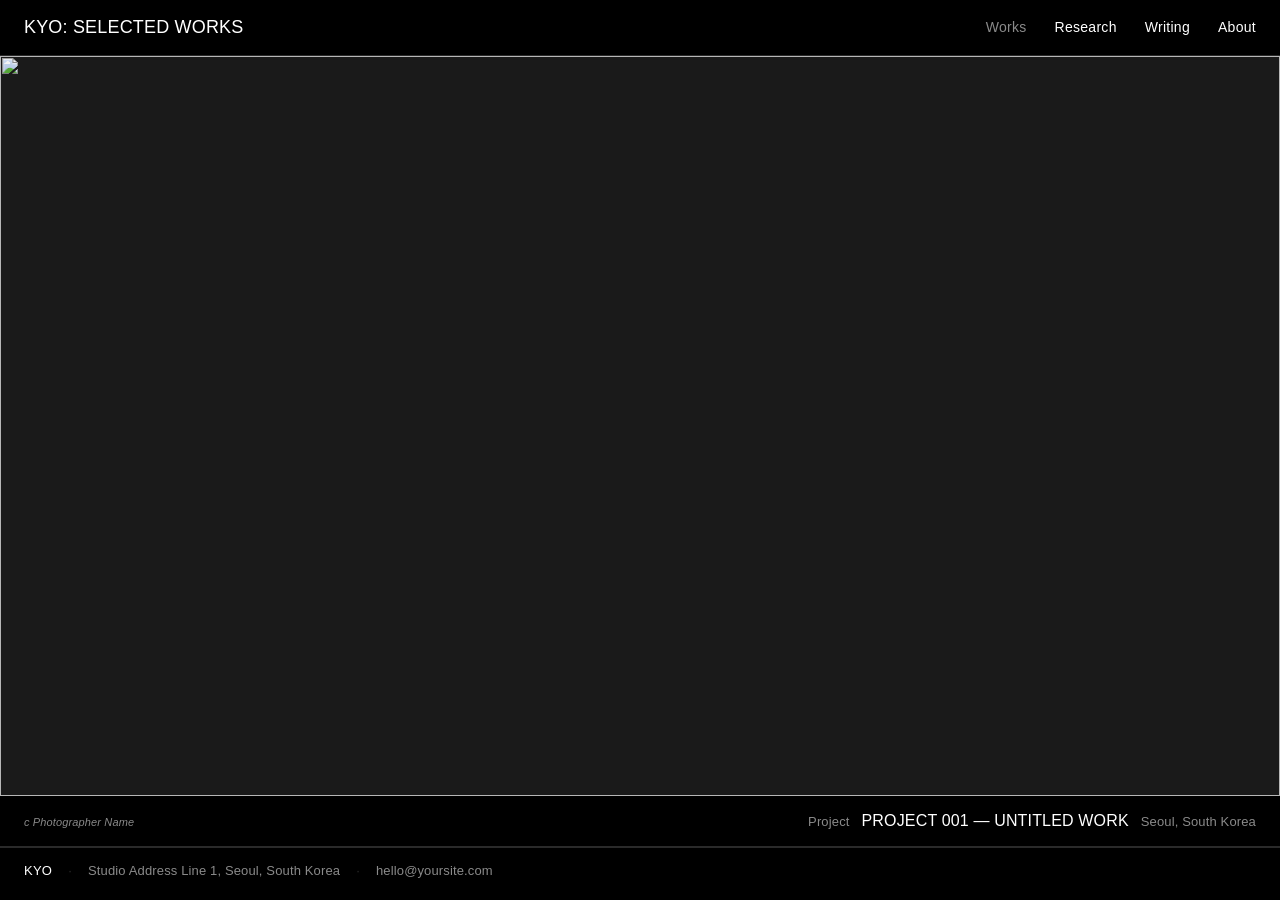
==== index.html @ 1ea9e2e6 "Initial commit: KYO portfolio static site" ====
<!DOCTYPE html>
<html lang="ko">
<head>
<meta charset="UTF-8" />
<meta name="viewport" content="width=device-width, initial-scale=1.0" />
<title>KYO: Selected Works</title>
<link rel="stylesheet" href="styles.css" />
</head>
<body>

<!-- ============ HEADER ============ -->
<header class="site-header">
  <a class="logo" data-page="works">
    <span class="full">KYO: Selected Works</span>
    <span class="short">KYO</span>
  </a>
  <nav class="site-nav">
    <a data-page="works">Works</a>
    <a data-page="research">Research</a>
    <a data-page="writing">Writing</a>
    <a data-page="about">About</a>
  </nav>
</header>

<!-- ============ MAIN ============ -->
<main>

  <!-- ====== PAGE: WORKS (home) ====== -->
  <div class="page visible" id="page-works">
    <section class="featured">
      <a data-page="post">
        <div class="featured-media">
          <img src="https://picsum.photos/seed/featured1/1600/900" alt="" />
        </div>
        <div class="meta-line">
          <span class="credit">c Photographer Name</span>
          <span class="tag">Project</span>
          <span class="title">Project 001 — Untitled Work</span>
          <span class="sub">Seoul, South Korea</span>
        </div>
      </a>
    </section>
  </div>

  <!-- ====== PAGE: POST DETAIL ====== -->
  <div class="page" id="page-post">
    <div class="post-back">
      <a data-page="works">← Back to Works</a>
    </div>

    <section class="post-hero">
      <div class="post-hero-media">
        <img src="https://picsum.photos/seed/featured1/1600/900" alt="" />
      </div>
    </section>

    <header class="post-header">
      <div class="post-tag">Project · 001</div>
      <h1 class="post-title">Project 001 — Untitled Work</h1>
      <div class="post-meta">
        <span>Location <strong>Seoul, South Korea</strong></span>
        <span>Year <strong>2026</strong></span>
        <span>Type <strong>Project</strong></span>
      </div>
    </header>

    <article class="post-body">
      <p>여기에 프로젝트 소개 본문을 적어주세요. 작업의 맥락, 의도, 진행 과정에 대한 짧은 글을 쓰면 자연스러워요.</p>
      <p>본문은 충분히 길게 써도 좋고, 한두 문단으로 짧게 끝내도 괜찮아요. 절제된 톤을 유지하려면 묘사보다는 사실 위주로 적는 편이 좋습니다.</p>
      <h2>Background</h2>
      <p>프로젝트의 배경, 클라이언트, 기간 등을 적을 수 있는 섹션이에요.</p>
      <h2>Approach</h2>
      <p>접근 방식이나 디자인 결정, 사용한 재료/도구 등을 설명할 수 있어요.</p>
    </article>

    <section class="post-gallery">
      <img src="https://picsum.photos/seed/g1/800/1000" alt="" />
      <img src="https://picsum.photos/seed/g2/800/1000" alt="" />
    </section>
  </div>

  <!-- ====== PAGE: RESEARCH ====== -->
  <div class="page" id="page-research">
    <section class="page-header">
      <h1>Research</h1>
      <div class="sub">Ongoing inquiries and reference material.</div>
    </section>
    <section class="research-list">
      <div class="research-item">
        <div class="ref">R / 01</div>
        <h3>Research Topic One</h3>
        <p>연구 주제에 대한 간단한 설명. 진행 상황이나 관심사를 한두 줄로 적어주세요.</p>
        <div class="status">In progress · 2026</div>
      </div>
      <div class="research-item">
        <div class="ref">R / 02</div>
        <h3>Research Topic Two</h3>
        <p>두 번째 연구 주제 설명. 자료 모음, 글, 참고 링크 등을 정리할 수 있어요.</p>
        <div class="status">In progress · 2026</div>
      </div>
      <div class="research-item">
        <div class="ref">R / 03</div>
        <h3>Research Topic Three</h3>
        <p>세 번째 주제. 과거에 끝난 리서치라면 상태를 'Archived'로 표시해도 됩니다.</p>
        <div class="status">Archived · 2025</div>
      </div>
      <div class="research-item">
        <div class="ref">R / 04</div>
        <h3>Research Topic Four</h3>
        <p>네 번째 주제 자리.</p>
        <div class="status">Ongoing</div>
      </div>
    </section>
  </div>

  <!-- ====== PAGE: WRITING ====== -->
  <div class="page" id="page-writing">
    <section class="page-header">
      <h1>Writing</h1>
      <div class="sub">Essays, notes, and short pieces.</div>
    </section>
    <section class="writing-list">
      <div class="writing-item">
        <span class="date">2026 · 05</span>
        <div>
          <div class="w-title">On the Practice of Looking</div>
          <div class="excerpt">관찰이라는 행위에 대한 짧은 메모.</div>
        </div>
        <span class="read">Read →</span>
      </div>
      <div class="writing-item">
        <span class="date">2026 · 02</span>
        <div>
          <div class="w-title">Notes on Material</div>
          <div class="excerpt">재료를 다루는 방식에 대해 생각한 것들.</div>
        </div>
        <span class="read">Read →</span>
      </div>
      <div class="writing-item">
        <span class="date">2025 · 11</span>
        <div>
          <div class="w-title">A Conversation, Edited</div>
          <div class="excerpt">친구와 나눈 대화에서 옮겨 적은 부분.</div>
        </div>
        <span class="read">Read →</span>
      </div>
      <div class="writing-item">
        <span class="date">2025 · 07</span>
        <div>
          <div class="w-title">Slow Things</div>
          <div class="excerpt">시간이 오래 걸리는 일의 가치.</div>
        </div>
        <span class="read">Read →</span>
      </div>
    </section>
  </div>

  <!-- ====== PAGE: ABOUT ====== -->
  <div class="page" id="page-about">
    <div class="about-content">
      <h1>About</h1>
      <p>여기에 본인 소개를 적어주세요. 어떤 작업을 하는지, 어디를 기반으로 활동하는지, 관심사가 무엇인지 자유롭게 쓰면 돼요.</p>
      <p>간결하게 한두 문단으로 끝내도 좋고, 이력이나 전시 경력을 나열하는 방식도 괜찮아요.</p>
      <div class="contact-line">
        Seoul, South Korea<br />
        <a href="mailto:hello@yoursite.com">hello@yoursite.com</a>
      </div>
    </div>
  </div>

</main>

<!-- ============ FOOTER ============ -->
<footer>
  <div class="footer-row">
    <span class="footer-name">KYO</span>
    <span class="footer-sep">·</span>
    <span>Studio Address Line 1, Seoul, South Korea</span>
    <span class="footer-sep">·</span>
    <a href="mailto:hello@yoursite.com">hello@yoursite.com</a>
  </div>
</footer>

<!-- ============ ROUTING ============ -->
<script>
  function navigate(pageId) {
    document.querySelectorAll('.page').forEach(p => p.classList.remove('visible'));
    const target = document.getElementById('page-' + pageId);
    if (target) target.classList.add('visible');
    document.querySelectorAll('.site-nav a').forEach(a => {
      a.classList.toggle('active', a.dataset.page === pageId);
    });
    window.scrollTo(0, 0);
  }

  document.querySelectorAll('[data-page]').forEach(el => {
    el.addEventListener('click', (e) => {
      e.preventDefault();
      navigate(el.dataset.page);
    });
  });

  navigate('works');
</script>

</body>
</html>
---- styles.css ----
/* ============ FONTS (embedded) ============ */
  @font-face {
    font-family: 'Helvetica Compressed';
    font-style: normal;
    font-weight: 400;
    src: url(fonts/HelveticaCompressed.ttf) format('truetype');
  }
  @font-face {
    font-family: 'Helvetica Condensed';
    font-style: normal;
    font-weight: 400;
    src: url(fonts/HelveticaCondensed.ttf) format('truetype');
  }

  /* ============ RESET ============ */
  *, *::before, *::after { box-sizing: border-box; margin: 0; padding: 0; }
  html { -webkit-font-smoothing: antialiased; -moz-osx-font-smoothing: grayscale; scroll-behavior: smooth; }
  img { display: block; max-width: 100%; height: auto; }
  a { color: inherit; text-decoration: none; }
  ul { list-style: none; }

  /* ============ ROOT (BLACK THEME) ============ */
  :root {
    --bg: #000000;
    --fg: #ffffff;
    --muted: #8a8a8a;
    --hairline: #2a2a2a;
    --hover-bg: #161616;
    --font-body: 'Helvetica Condensed', -apple-system, BlinkMacSystemFont, Arial, sans-serif;
    --font-display: 'Helvetica Compressed', 'Helvetica Condensed', Impact, sans-serif;
    --header-h: 56px;
  }

  body {
    background: var(--bg);
    color: var(--fg);
    font-family: var(--font-body);
    font-size: 14px;
    line-height: 1.4;
    font-weight: 400;
    letter-spacing: 0.01em;
  }

  /* ============ HEADER ============ */
  .site-header {
    position: fixed;
    top: 0; left: 0; right: 0;
    height: var(--header-h);
    background: var(--bg);
    border-bottom: 1px solid var(--hairline);
    z-index: 100;
    display: flex;
    align-items: center;
    justify-content: space-between;
    padding: 0 24px;
  }

  .logo {
    font-family: var(--font-display);
    font-size: 18px;
    font-weight: 400;
    letter-spacing: 0.01em;
    cursor: pointer;
    text-transform: uppercase;
  }
  .logo .short { display: none; }

  .site-nav {
    display: flex;
    gap: 28px;
    font-size: 14px;
    letter-spacing: 0.02em;
  }
  .site-nav a {
    padding: 6px 0;
    transition: color 0.15s ease;
    cursor: pointer;
  }
  .site-nav a:hover { color: var(--muted); }
  .site-nav a.active { color: var(--muted); }

  /* ============ PAGES ============ */
  main { padding-top: var(--header-h); }

  .page { display: none; }
  .page.visible { display: block; }

  /* ---------- WORKS (home) — no scroll, fit in viewport ---------- */
  .featured {
    border-bottom: 1px solid var(--hairline);
  }
  .featured a { display: block; cursor: pointer; }
  .featured-media {
    width: 100%;
    /* viewport - header(56) - caption(~44) - footer(~46) ≈ 146px buffer */
    height: calc(100vh - 160px);
    background: #1a1a1a;
    overflow: hidden;
  }
  .featured-media img {
    width: 100%; height: 100%; object-fit: cover;
    transition: transform 0.6s ease;
    opacity: 0.95;
  }
  .featured a:hover .featured-media img { transform: scale(1.02); opacity: 1; }
  .featured .meta-line { padding: 14px 24px; }

  .meta-line {
    display: flex;
    align-items: baseline;
    gap: 12px;
    font-size: 13px;
    flex-wrap: wrap;
  }
  .meta-line .tag { color: var(--muted); }
  .meta-line .title {
    font-family: var(--font-display);
    font-size: 16px;
    letter-spacing: 0.01em;
    text-transform: uppercase;
  }
  .meta-line .sub { color: var(--muted); }
  .meta-line .credit {
    color: var(--muted);
    font-size: 11px;
    font-style: italic;
    margin-right: auto;
  }

  /* ---------- POST DETAIL ---------- */
  .post-back {
    padding: 20px 24px 0;
    font-size: 13px;
    color: var(--muted);
  }
  .post-back a { cursor: pointer; display: inline-flex; align-items: center; gap: 6px; }
  .post-back a:hover { color: var(--fg); }

  .post-hero { padding: 20px 24px 0; }
  .post-hero-media {
    width: 100%;
    aspect-ratio: 16 / 9;
    background: #1a1a1a;
    overflow: hidden;
  }
  .post-hero-media img { width: 100%; height: 100%; object-fit: cover; }

  .post-header {
    padding: 40px 24px 24px;
    max-width: 880px;
    border-bottom: 1px solid var(--hairline);
  }
  .post-tag {
    font-family: var(--font-display);
    font-size: 12px;
    color: var(--muted);
    letter-spacing: 0.1em;
    text-transform: uppercase;
    margin-bottom: 16px;
  }
  .post-title {
    font-family: var(--font-display);
    font-size: 48px;
    font-weight: 400;
    line-height: 1.05;
    letter-spacing: 0.005em;
    text-transform: uppercase;
    margin-bottom: 24px;
  }
  .post-meta {
    display: flex;
    gap: 24px;
    font-size: 13px;
    color: var(--muted);
    flex-wrap: wrap;
  }
  .post-meta span strong {
    color: var(--fg);
    font-weight: 400;
    margin-left: 6px;
  }

  .post-body {
    padding: 40px 24px 80px;
    max-width: 680px;
    font-size: 16px;
    line-height: 1.7;
  }
  .post-body p { margin-bottom: 1.2em; }
  .post-body p:first-of-type { font-size: 18px; }
  .post-body h2 {
    font-family: var(--font-display);
    font-size: 24px;
    font-weight: 400;
    margin: 2em 0 0.8em;
    letter-spacing: 0.01em;
    text-transform: uppercase;
  }

  .post-gallery {
    display: grid;
    grid-template-columns: 1fr 1fr;
    gap: 1px;
    background: var(--hairline);
    margin-bottom: 60px;
  }
  .post-gallery img {
    width: 100%;
    aspect-ratio: 4 / 5;
    object-fit: cover;
    background: #1a1a1a;
  }

  /* ---------- RESEARCH ---------- */
  .page-header {
    padding: 48px 24px 32px;
    border-bottom: 1px solid var(--hairline);
  }
  .page-header h1 {
    font-family: var(--font-display);
    font-size: 44px;
    font-weight: 400;
    letter-spacing: 0.01em;
    text-transform: uppercase;
  }
  .page-header .sub { color: var(--muted); margin-top: 8px; font-size: 14px; }

  .research-list {
    display: grid;
    grid-template-columns: 1fr 1fr;
  }
  .research-item {
    padding: 24px;
    border-bottom: 1px solid var(--hairline);
    border-right: 1px solid var(--hairline);
    transition: background 0.15s ease;
  }
  .research-item:nth-child(2n) { border-right: none; }
  .research-item:hover { background: var(--hover-bg); }
  .research-item .ref {
    font-family: var(--font-display);
    font-size: 12px;
    color: var(--muted);
    letter-spacing: 0.1em;
    text-transform: uppercase;
    margin-bottom: 10px;
  }
  .research-item h3 {
    font-family: var(--font-display);
    font-size: 22px;
    font-weight: 400;
    margin-bottom: 10px;
    letter-spacing: 0.01em;
    text-transform: uppercase;
  }
  .research-item p { color: var(--muted); font-size: 13px; line-height: 1.55; }
  .research-item .status { margin-top: 14px; font-size: 12px; color: var(--muted); }

  /* ---------- WRITING ---------- */
  .writing-list { padding: 0; }
  .writing-item {
    display: grid;
    grid-template-columns: 100px 1fr auto;
    gap: 24px;
    padding: 20px 24px;
    border-bottom: 1px solid var(--hairline);
    transition: background 0.15s ease;
    align-items: baseline;
    cursor: pointer;
  }
  .writing-item:hover { background: var(--hover-bg); }
  .writing-item .date { color: var(--muted); font-size: 13px; font-variant-numeric: tabular-nums; }
  .writing-item .w-title {
    font-family: var(--font-display);
    font-size: 20px;
    letter-spacing: 0.01em;
    text-transform: uppercase;
  }
  .writing-item .excerpt { color: var(--muted); font-size: 13px; margin-top: 4px; }
  .writing-item .read { color: var(--muted); font-size: 13px; }

  /* ---------- ABOUT ---------- */
  .about-content {
    padding: 48px 24px 80px;
    max-width: 680px;
  }
  .about-content h1 {
    font-family: var(--font-display);
    font-size: 44px;
    font-weight: 400;
    letter-spacing: 0.01em;
    text-transform: uppercase;
    margin-bottom: 32px;
  }
  .about-content p {
    font-size: 16px;
    line-height: 1.7;
    margin-bottom: 1.2em;
  }
  .about-content .contact-line {
    margin-top: 40px;
    padding-top: 24px;
    border-top: 1px solid var(--hairline);
    font-size: 14px;
    color: var(--muted);
    line-height: 1.8;
  }
  .about-content .contact-line a { color: var(--fg); }
  .about-content .contact-line a:hover { color: var(--muted); }

  /* ============ FOOTER ============ */
  footer {
    padding: 14px 24px;
    border-top: 1px solid var(--hairline);
    font-size: 13px;
    color: var(--muted);
  }
  .footer-row {
    display: flex;
    gap: 16px;
    flex-wrap: wrap;
    align-items: center;
  }
  .footer-name {
    color: var(--fg);
    font-family: var(--font-display);
    letter-spacing: 0.02em;
    text-transform: uppercase;
  }
  .footer-sep { color: var(--hairline); }
  footer a:hover { color: var(--fg); }

  /* ============ RESPONSIVE ============ */
  @media (max-width: 540px) {
    .site-header { padding: 0 16px; }
    .logo .full { display: none; }
    .logo .short { display: inline; }
    .site-nav { gap: 16px; font-size: 13px; }
    .featured .meta-line, footer { padding-left: 16px; padding-right: 16px; }
    .post-back, .post-hero, .post-header, .post-body { padding-left: 16px; padding-right: 16px; }
    .post-title { font-size: 32px; }
    .post-body { font-size: 15px; }
    .post-gallery { grid-template-columns: 1fr; }
    .page-header, .research-item { padding-left: 16px; padding-right: 16px; }
    .research-list { grid-template-columns: 1fr; }
    .research-item { border-right: none; }
    .page-header h1 { font-size: 32px; }
    .writing-item { grid-template-columns: 90px 1fr; padding-left: 16px; padding-right: 16px; }
    .writing-item .read { display: none; }
    .about-content { padding-left: 16px; padding-right: 16px; }
    .about-content h1 { font-size: 32px; }
    .footer-row { gap: 10px; }
    .featured-media { height: calc(100vh - 180px); }
  }
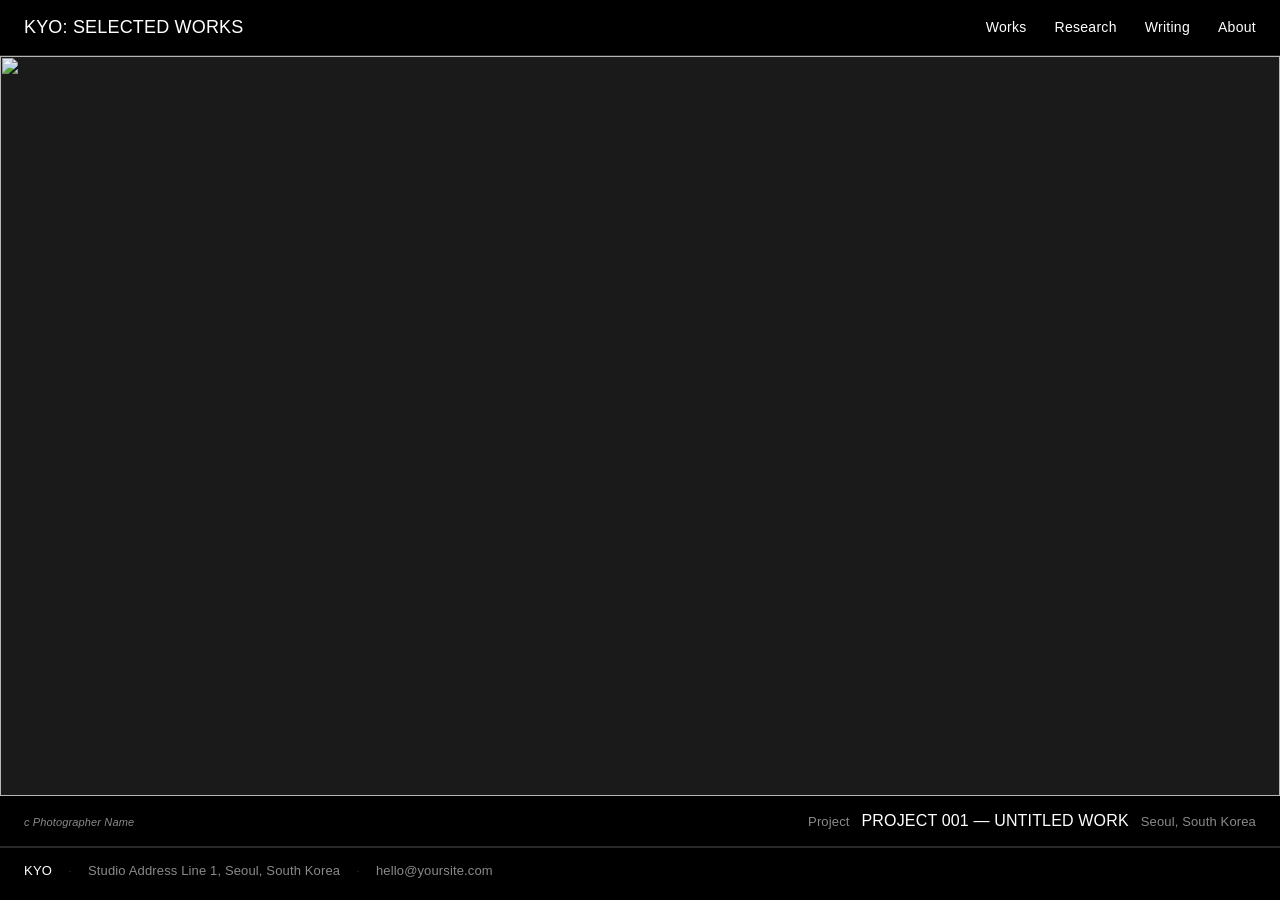
==== commit ceef0714: "Restructure to multi-page: works grid, project detail pages - index.html: featured thumbnail links t" ====
--- a/index.html
+++ b/index.html
@@ -10,12 +10,12 @@
 
 <!-- ============ HEADER ============ -->
 <header class="site-header">
-  <a class="logo" data-page="works">
+  <a class="logo" href="index.html">
     <span class="full">KYO: Selected Works</span>
     <span class="short">KYO</span>
   </a>
   <nav class="site-nav">
-    <a data-page="works">Works</a>
+    <a href="works.html">Works</a>
     <a data-page="research">Research</a>
     <a data-page="writing">Writing</a>
     <a data-page="about">About</a>
@@ -25,12 +25,12 @@
 <!-- ============ MAIN ============ -->
 <main>
 
-  <!-- ====== PAGE: WORKS (home) ====== -->
+  <!-- ====== PAGE: WORKS (home featured) ====== -->
   <div class="page visible" id="page-works">
     <section class="featured">
-      <a data-page="post">
+      <a href="projects/project-001.html">
         <div class="featured-media">
-          <img src="https://picsum.photos/seed/featured1/1600/900" alt="" />
+          <img src="images/메인샷_upscale01.png" alt="" />
         </div>
         <div class="meta-line">
           <span class="credit">c Photographer Name</span>
@@ -39,43 +39,6 @@
           <span class="sub">Seoul, South Korea</span>
         </div>
       </a>
-    </section>
-  </div>
-
-  <!-- ====== PAGE: POST DETAIL ====== -->
-  <div class="page" id="page-post">
-    <div class="post-back">
-      <a data-page="works">← Back to Works</a>
-    </div>
-
-    <section class="post-hero">
-      <div class="post-hero-media">
-        <img src="https://picsum.photos/seed/featured1/1600/900" alt="" />
-      </div>
-    </section>
-
-    <header class="post-header">
-      <div class="post-tag">Project · 001</div>
-      <h1 class="post-title">Project 001 — Untitled Work</h1>
-      <div class="post-meta">
-        <span>Location <strong>Seoul, South Korea</strong></span>
-        <span>Year <strong>2026</strong></span>
-        <span>Type <strong>Project</strong></span>
-      </div>
-    </header>
-
-    <article class="post-body">
-      <p>여기에 프로젝트 소개 본문을 적어주세요. 작업의 맥락, 의도, 진행 과정에 대한 짧은 글을 쓰면 자연스러워요.</p>
-      <p>본문은 충분히 길게 써도 좋고, 한두 문단으로 짧게 끝내도 괜찮아요. 절제된 톤을 유지하려면 묘사보다는 사실 위주로 적는 편이 좋습니다.</p>
-      <h2>Background</h2>
-      <p>프로젝트의 배경, 클라이언트, 기간 등을 적을 수 있는 섹션이에요.</p>
-      <h2>Approach</h2>
-      <p>접근 방식이나 디자인 결정, 사용한 재료/도구 등을 설명할 수 있어요.</p>
-    </article>
-
-    <section class="post-gallery">
-      <img src="https://picsum.photos/seed/g1/800/1000" alt="" />
-      <img src="https://picsum.photos/seed/g2/800/1000" alt="" />
     </section>
   </div>
 
@@ -187,7 +150,7 @@
     document.querySelectorAll('.page').forEach(p => p.classList.remove('visible'));
     const target = document.getElementById('page-' + pageId);
     if (target) target.classList.add('visible');
-    document.querySelectorAll('.site-nav a').forEach(a => {
+    document.querySelectorAll('.site-nav a[data-page]').forEach(a => {
       a.classList.toggle('active', a.dataset.page === pageId);
     });
     window.scrollTo(0, 0);
@@ -199,8 +162,6 @@
       navigate(el.dataset.page);
     });
   });
-
-  navigate('works');
 </script>
 
 </body>
--- a/styles.css
+++ b/styles.css
@@ -351,4 +351,47 @@
     .about-content h1 { font-size: 32px; }
     .footer-row { gap: 10px; }
     .featured-media { height: calc(100vh - 180px); }
-  }+  }
+
+/* ---------- WORKS GRID ---------- */
+.works-grid {
+  display: grid;
+  grid-template-columns: repeat(3, 1fr);
+  gap: 1px;
+  background: var(--hairline);
+}
+.works-item {
+  background: var(--bg);
+  display: block;
+  text-decoration: none;
+}
+.works-item-media {
+  width: 100%;
+  aspect-ratio: 4 / 3;
+  overflow: hidden;
+  background: #1a1a1a;
+}
+.works-item-media img {
+  width: 100%;
+  height: 100%;
+  object-fit: cover;
+  transition: transform 0.4s ease;
+}
+.works-item:hover .works-item-media img { transform: scale(1.03); }
+.works-item-meta {
+  padding: 12px 16px;
+  border-top: 1px solid var(--hairline);
+}
+.works-item-title {
+  font-family: var(--font-display);
+  font-size: 15px;
+  text-transform: uppercase;
+  letter-spacing: 0.01em;
+}
+
+@media (max-width: 768px) {
+  .works-grid { grid-template-columns: repeat(2, 1fr); }
+}
+@media (max-width: 480px) {
+  .works-grid { grid-template-columns: 1fr; }
+}
